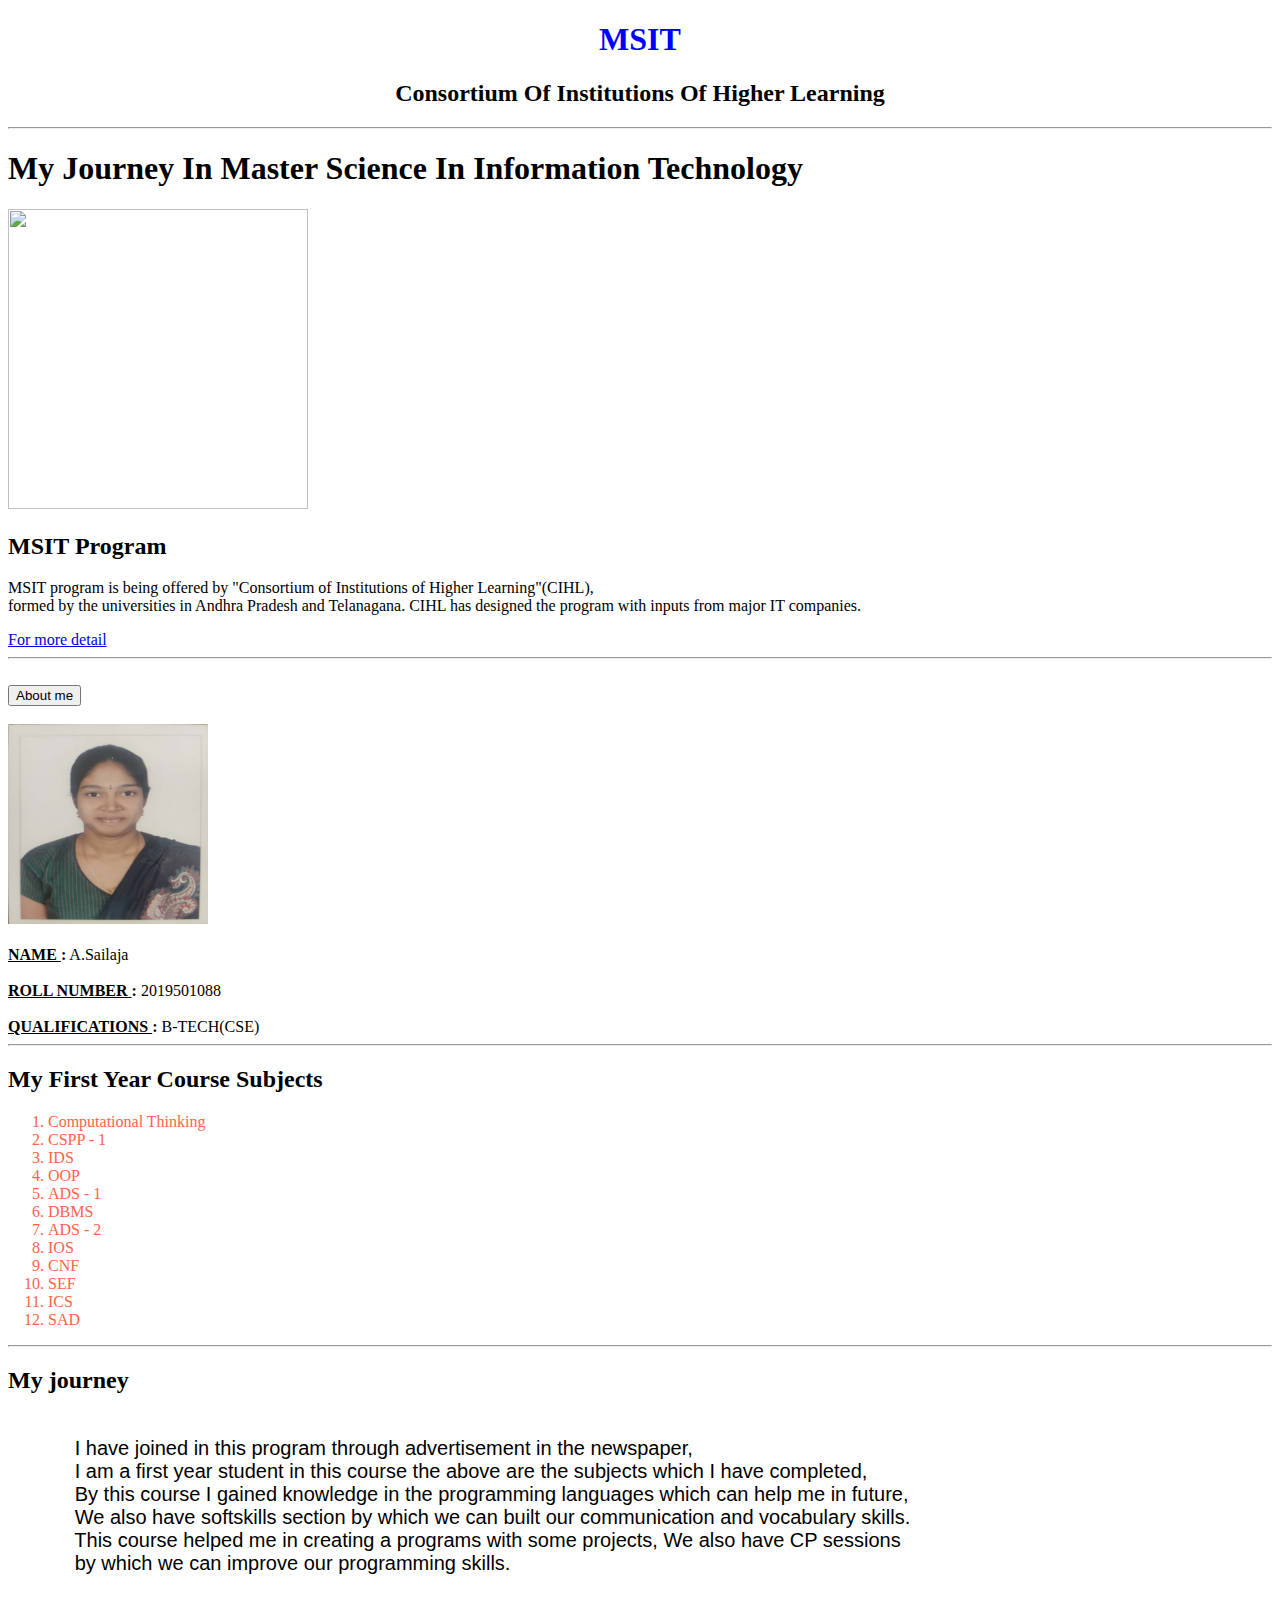
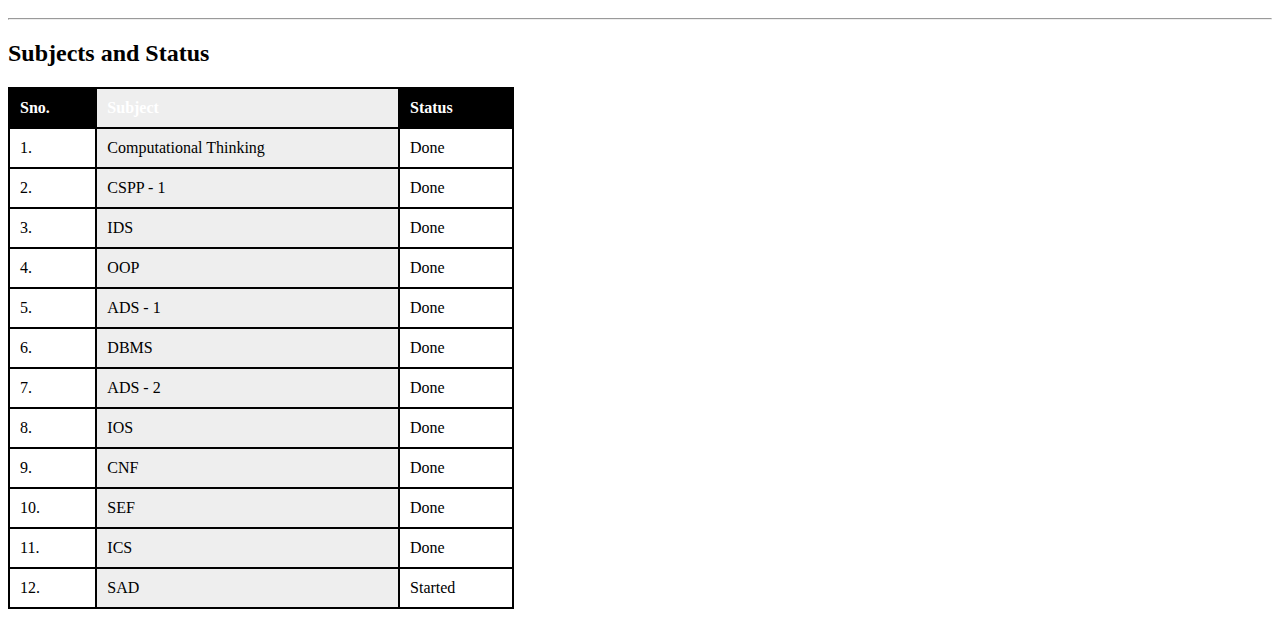
==== Msit.html @ 2e780c02 "Msit wen page" ====
<!DOCTYPE html>
<html>
    <head>
        <title> MSIT web page </title>
        <style>
            table{
                width : 50%;
                border  : 2px solid blue;
                border-collapse: collapse;
            }
            th,td{
                border: 2px solid black;
                padding : 10px;
                text-align: left;
            }
            table#t01 tr :nth-child(even){
                background-color : #eee;
            }
            table#t01 tr:nth-child(odd){
                background-color : #fff; 
            }
            table#t01 th{
                background-color: black;
                color: white;
            }
        </style>

    </head>
    <body>
        
        <h1 style = "color:blue; text-align : center;"> MSIT </h1>
        <h2 style = "color:black; text-align : center;">Consortium Of Institutions Of Higher Learning</h2>
        <hr>
        <h1 style = "color:black; text-align : centre;"><b> My Journey In Master Science In Information Technology</b></h1>
        <img src = "https://msitprogram.net/msit2019/images/msitadv.jpg" height = "300px" width = "300px" >
        <h2> MSIT Program </h2>
        <p> MSIT program is being offered by "Consortium of Institutions of Higher Learning"(CIHL),
           <br> formed by the universities in Andhra Pradesh and Telanagana.
            CIHL has designed the program with inputs from major IT companies.</br>
        </p>
        <a href = "https://msitprogram.net/"  target = "_blank">For more detail </a>
        <hr>
        <br>
        
        <button> About me </button>

        </br>
        <br>
        <img src = "2019501088.jpg" height = "200px" width = "200px" >

        </br>
        <br>
        <b><u> NAME </u>:</b> A.Sailaja </br>
        <br>
        <b><u> ROLL NUMBER </u> : </b> 2019501088 </br>
        <br>
        <b><u> QUALIFICATIONS </u> : </b> B-TECH(CSE) </br>

        <hr>
        <h2> My First Year Course Subjects </h2>
        <ol>
            <li style = "color:tomato;">Computational Thinking </li>
            <li style = "color :tomato;">CSPP - 1 </li>
            <li style = "color :tomato;"> IDS </li>
            <li style = "color : tomato;"> OOP </li>
            <li style = "color : tomato;"> ADS - 1 </li>
            <li style = "color : tomato;"> DBMS </li>
            <li style = "color : tomato;"> ADS - 2 </li>
            <li style = "color : tomato;"> IOS </li>
            <li style = "color : tomato;"> CNF </li>
            <li style = "color : tomato;"> SEF </li>
            <li style = "color : tomato;"> ICS </li>
            <li style = "color : tomato;"> SAD </li>
        </ol>
        <hr>
        <h2> My journey </h2>
        <pre style = "font-family: Arial,sans-serif;font-size: 20px;"> 
            I have joined in this program through advertisement in the newspaper,
            I am a first year student in this course the above are the subjects which I have completed,
            By this course I gained knowledge in the programming languages which can help me in future,
            We also have softskills section by which we can built our communication and vocabulary skills.
            This course helped me in creating a programs with some projects, We also have CP sessions 
            by which we can improve our programming skills.
        </pre>
        <hr>

        <h2><b> Subjects and  Status </b> </h3>
        <table style = "width : 40%"; id = "t01">
            <tr>
                <th> Sno. </th>
                <th> Subject </th>
                <th> Status </th>
            </tr>
            <tr>
                <td> 1. </td>
                <td> Computational Thinking</td>
                <td> Done </td>
            </tr>
            <tr>
                <td> 2. </td>
                <td> CSPP - 1 </td>
                <td> Done </td>
            </tr>
            <tr>
                <td> 3. </td>
                <td> IDS </td>
                <td> Done </td>
            </tr>
            <tr>
                <td> 4. </td>
                <td> OOP </td>
                <td> Done </td>
            </tr>
            <tr>
                <td> 5. </td>
                <td> ADS - 1 </td>
                <td> Done </td>
            </tr>
            <tr>
                <td> 6. </td>
                <td> DBMS </td>
                <td> Done </td>
            </tr>
            <tr>
                <td> 7. </td>
                <td> ADS - 2 </td>
                <td> Done </td>
            </tr>
            <tr>
                <td> 8. </td>
                <td> IOS </td>
                <td> Done </td>
            </tr>
            <tr>
                <td> 9. </td>
                <td> CNF </td>
                <td> Done </td>
            </tr>
            <tr>
                <td> 10. </td>
                <td> SEF </td>
                <td> Done </td>
            </tr>
            <tr>
                <td> 11. </td>
                <td> ICS </td>
                <td> Done </td>
            </tr>
            <tr>
                <td> 12. </td>
                <td> SAD </td>
                <td> Started </td>
            </tr>

        </table>       

    </body>
</html>
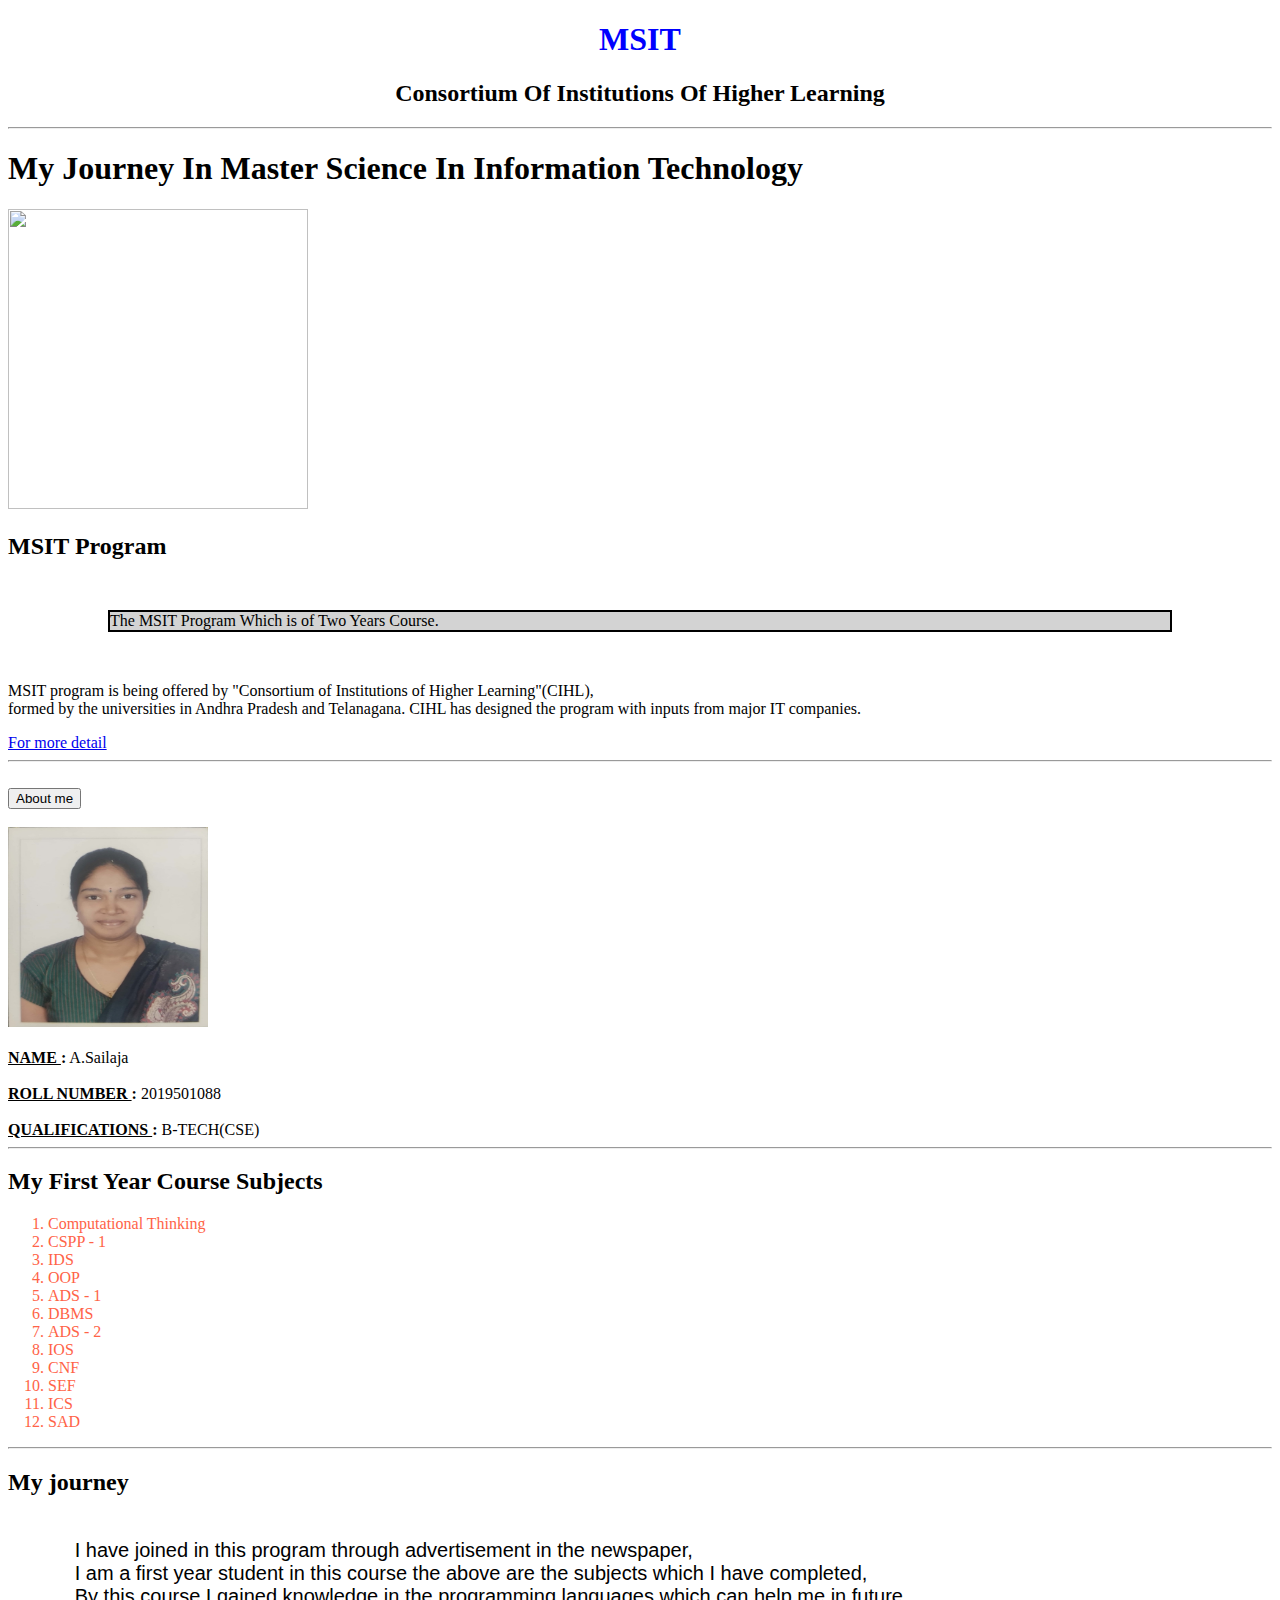
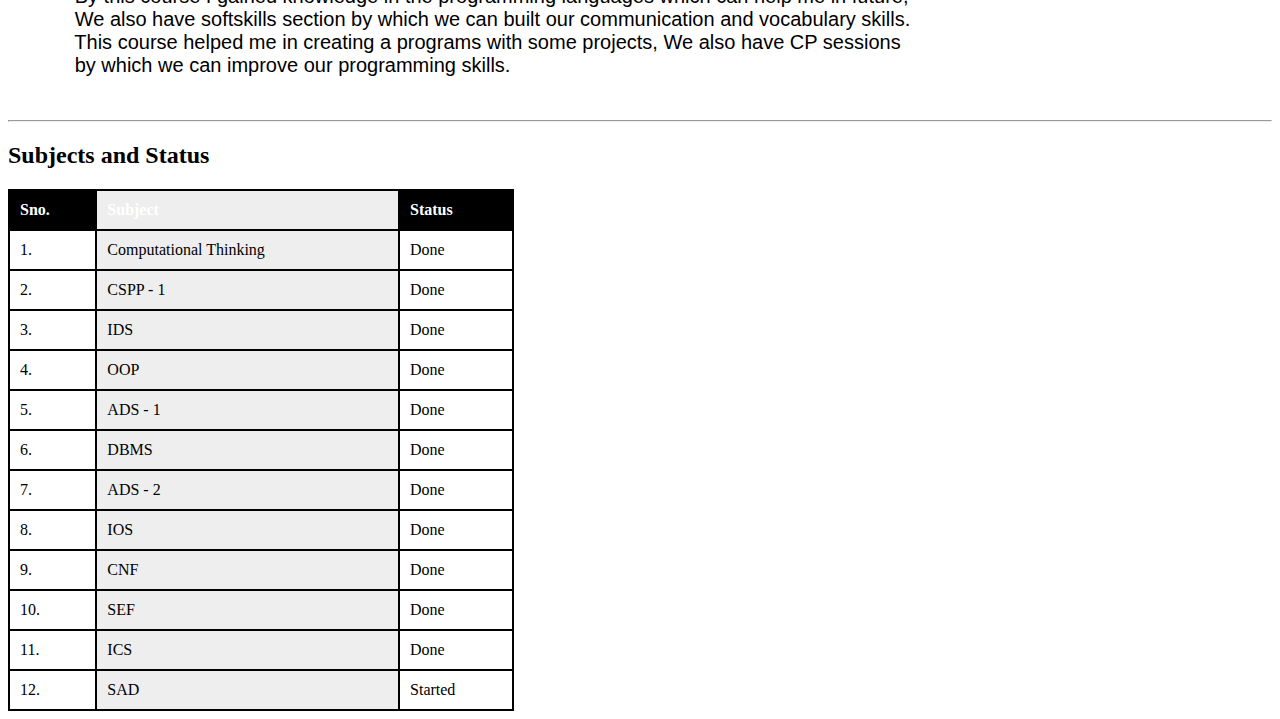
==== commit bbaf948c: "Updated margins and forms" ====
--- a/Msit.html
+++ b/Msit.html
@@ -23,6 +23,14 @@
                 background-color: black;
                 color: white;
             }
+            div {
+                border: 2px solid black;
+                margin-top: 50px;
+                margin-bottom: 50px;
+                margin-right: 100px;
+                margin-left: 100px;
+                background-color:lightgray;
+            }
         </style>
 
     </head>
@@ -34,6 +42,9 @@
         <h1 style = "color:black; text-align : centre;"><b> My Journey In Master Science In Information Technology</b></h1>
         <img src = "https://msitprogram.net/msit2019/images/msitadv.jpg" height = "300px" width = "300px" >
         <h2> MSIT Program </h2>
+
+        <div>The MSIT Program Which is of Two Years Course.</div>
+
         <p> MSIT program is being offered by "Consortium of Institutions of Higher Learning"(CIHL),
            <br> formed by the universities in Andhra Pradesh and Telanagana.
             CIHL has designed the program with inputs from major IT companies.</br>
